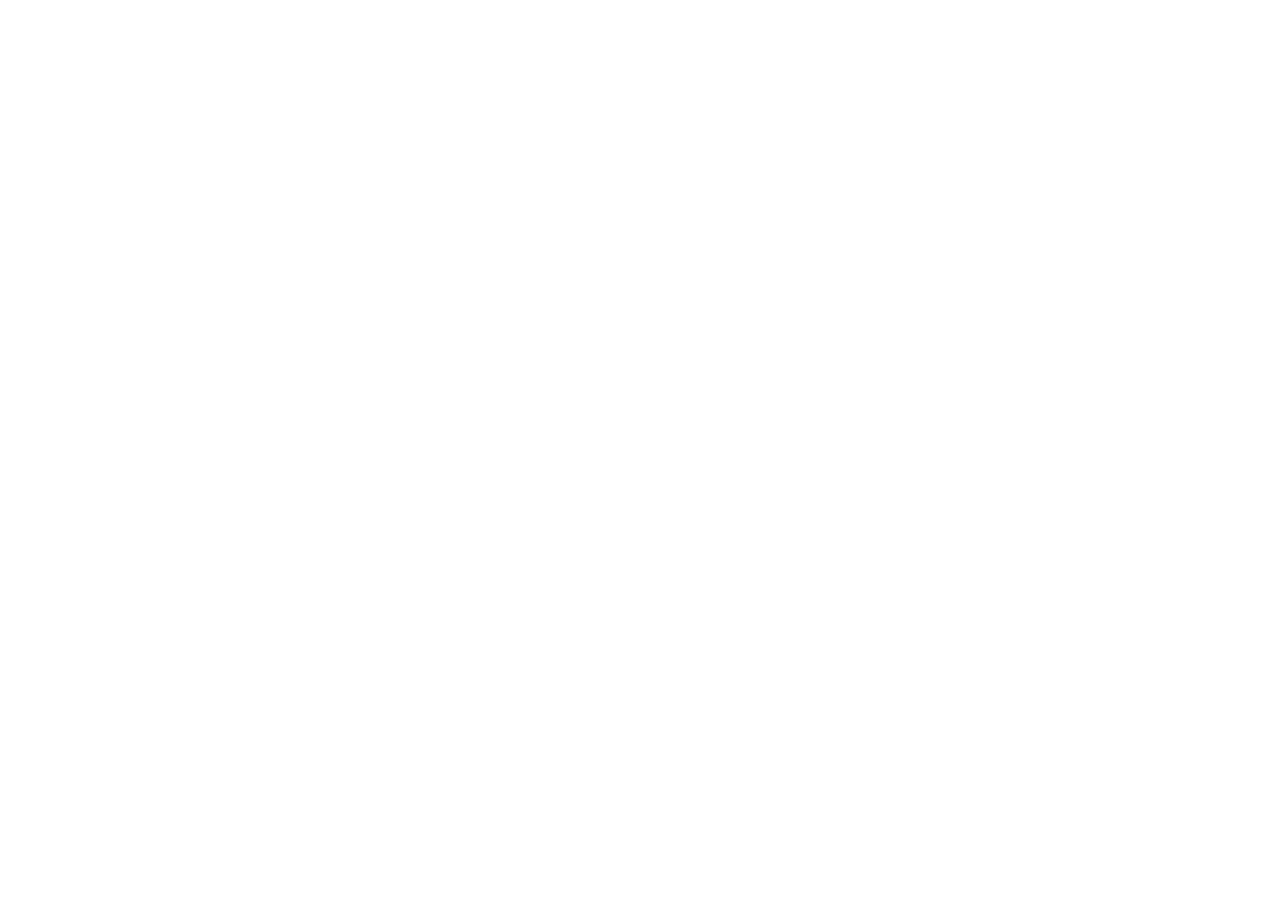
==== Student.Web/index.html @ b62a9f3d "Angular Web" ====
﻿<!DOCTYPE html>
<html lang="en" ng-app="studentApp">
    <head>
        <meta charset="utf-8">
        <meta http-equiv="X-UA-Compatible" content="IE=edge">
        <meta name="viewport" content="width=device-width, initial-scale=1">

        <title>Student Portal</title>
        <link rel="shortcut icon" href="assets/img/angular.ico" type="favicon/ico"/>

        <link href="Content/bootstrap.css" rel="stylesheet" />
        <link href="Content/ui-bootstrap-csp.css" rel="stylesheet" />

        <script src="Scripts/angular.js"></script>
        <script src="Scripts/angular-route.js"></script>
        <script src="Scripts/angular-ui/ui-bootstrap.js"></script>
        <script src="Scripts/angular-ui/ui-bootstrap-tpls.js"></script>

        <script src="app/app.routes.js"></script>
        <script src="app/app.module.js"></script>

        <script src="app/controllers/LoadingCtrl.js"></script>

        <script src="app/services/LoadingService.js"></script>
        
        <style>
            [ng\:cloak], [ng-cloak], [data-ng-cloak], [x-ng-cloak], .ng-cloak, .x-ng-cloak {
                display: none;
            }
        </style>
    </head>

    <body>
        <div class="container-fluid">
            <div ng-controller="loadingCtrl">
                <script type="text/ng-template" id="loadingModal.html">
                    <div class="modal-body">
                        <progressbar class="progress-striped active progress-warning" style="margin-bottom: 0px" value="dynamic" max="max"></progressbar>
                    </div>
                </script>
            </div>
            
            <div class="row">
                <div class="col-md-2"></div>
                <div class="col-xs-12 col-sm-12 col-md-8">
                    <div ng-view></div>
                </div>
                <div class="col-md-2"></div>
            </div>
        </div>
    </body>
</html>
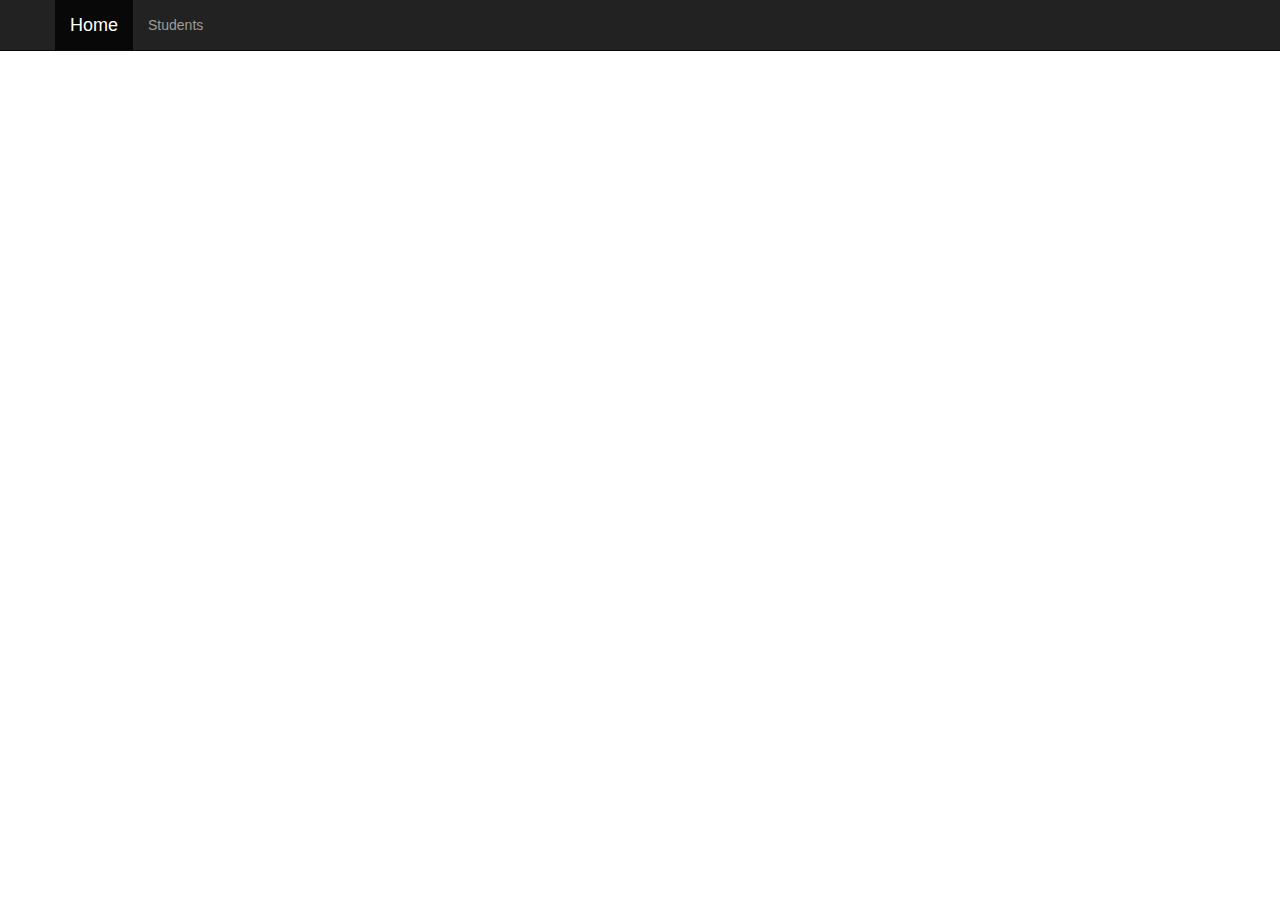
==== commit 506ad022: "Update Routing" ====
--- a/Student.Web/index.html
+++ b/Student.Web/index.html
@@ -20,18 +20,30 @@
         <script src="app/app.module.js"></script>
 
         <script src="app/controllers/LoadingCtrl.js"></script>
+        <script src="app/controllers/NavigationCtrl.js"></script>
 
         <script src="app/services/LoadingService.js"></script>
-        
-        <style>
-            [ng\:cloak], [ng-cloak], [data-ng-cloak], [x-ng-cloak], .ng-cloak, .x-ng-cloak {
-                display: none;
-            }
-        </style>
     </head>
 
     <body>
         <div class="container-fluid">
+            <div ng-controller="navigationCtrl" class="navbar navbar-inverse navbar-fixed-top" role="navigation">
+                <div class="container">
+                    <ul class="nav navbar-nav">
+                        <li ng-class="isActive('/')"><a class=" navbar-brand" href="#/">Home</a></li>
+                        <li ng-class="isActive('/Students')"><a href="#/Students">Students</a></li>
+                    </ul>
+                </div>
+            </div>
+            
+            <div class="row" style="padding-top: 70px">
+                <div class="col-md-2"></div>
+                <div class="col-xs-12 col-sm-12 col-md-8">
+                    <div ng-view></div>
+                </div>
+                <div class="col-md-2"></div>
+            </div>
+
             <div ng-controller="loadingCtrl">
                 <script type="text/ng-template" id="loadingModal.html">
                     <div class="modal-body">
@@ -39,14 +51,6 @@
                     </div>
                 </script>
             </div>
-            
-            <div class="row">
-                <div class="col-md-2"></div>
-                <div class="col-xs-12 col-sm-12 col-md-8">
-                    <div ng-view></div>
-                </div>
-                <div class="col-md-2"></div>
-            </div>
         </div>
     </body>
 </html>